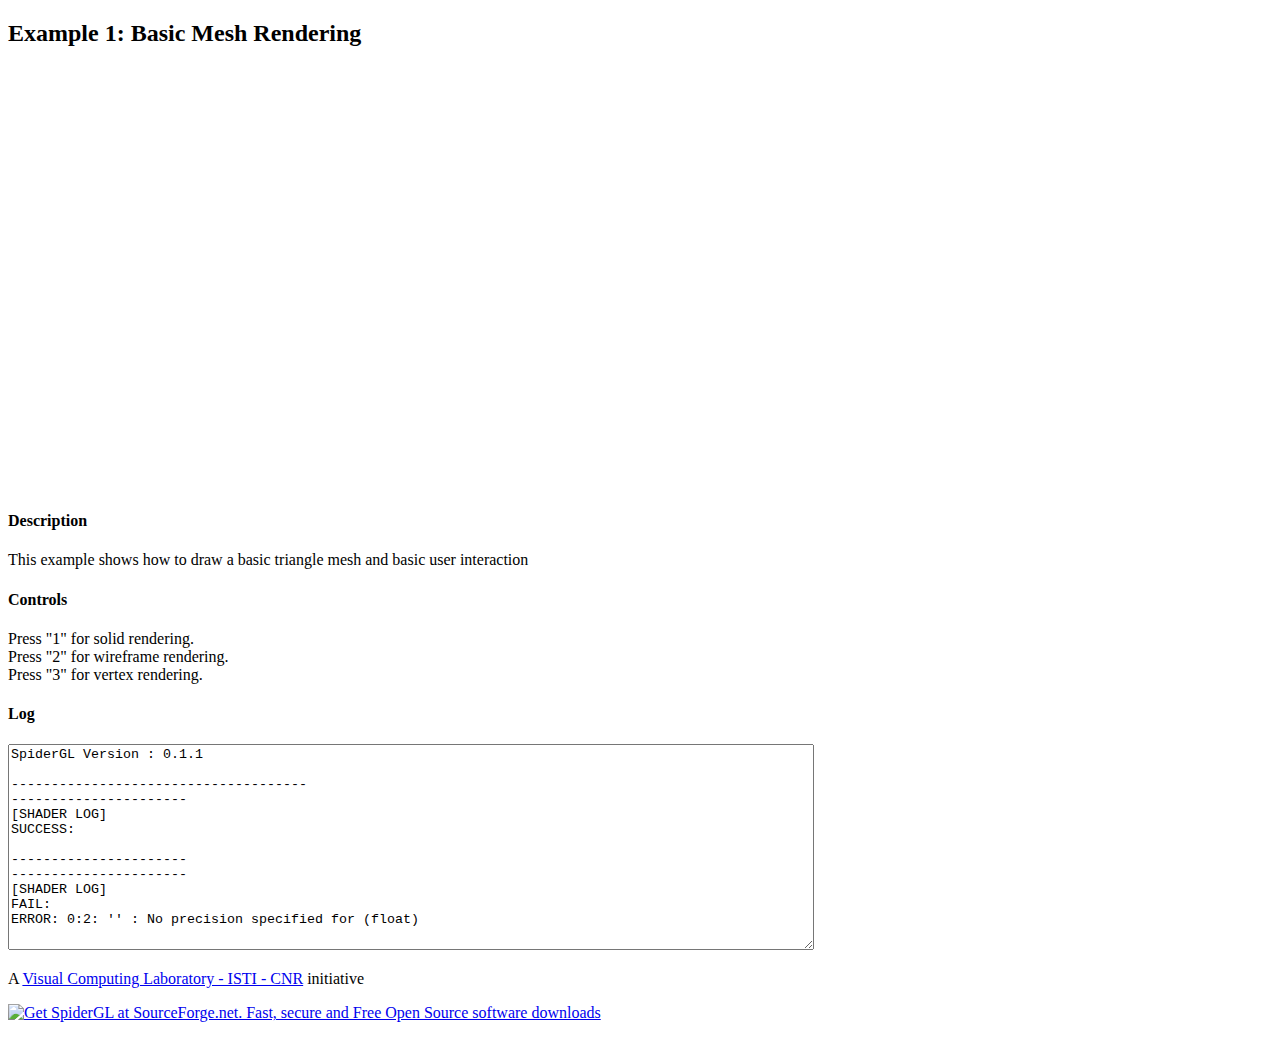
==== index.html @ 149b7be6 "Copy and paste of first demo" ====
<!DOCTYPE html PUBLIC "-//W3C//DTD XHTML 1.0 Strict//EN"
	    "http://www.w3.org/TR/xhtml1/DTD/xhtml1-strict.dtd"> 
	<html xmlns="http://www.w3.org/1999/xhtml" lang="en" xml:lang="en"> 
	 <head> 

	  <meta http-equiv="Content-Type" content="text/html; charset=UTF-8" /> 
		<title>EnB HackDay</title>





	</head> 
	 <body id="index"> 
	  <div class="container"> 


	   <div class="span-24 last"> 
	    <script type="text/javascript" src="js/spidergl.js"></script> 

	<script id="SIMPLE_VERTEX_SHADER" type="text/x-vertex"> 
	uniform   mat4 u_mvp;

	attribute vec3 a_position;
	attribute vec3 a_color;

	varying   vec3 v_color;

	void main(void)
	{
		v_color    = a_color;
		gl_Position = u_mvp * vec4(a_position, 1.0);
	}
	</script> 

	<script id="SIMPLE_FRAGMENT_SHADER" type="text/x-fragment"> 
	varying vec3 v_color;

	void main(void)
	{
		gl_FragData[0] = vec4(v_color, 1.0);
	}
	</script> 

	<script  type="text/javascript"> 
	function log(msg)
	{
		document.getElementById("LOG").innerHTML += (msg + "\n");
	}

	function SpiderGLExample1()
	{
		;
	}

	SpiderGLExample1.prototype =
	{
		load : function(gl)
		{
			log("SpiderGL Version : " + SGL_VERSION_STRING + "\n");

			/*************************************************************/
			this.xform     = new SglTransformStack();
			this.angle     = 0.0;
			this.primitives = "triangles";
			/*************************************************************/


			/*************************************************************/
			var simpleVsrc = sglNodeText("SIMPLE_VERTEX_SHADER");
			var simpleFsrc = sglNodeText("SIMPLE_FRAGMENT_SHADER");
			var simpleProg = new SglProgram(gl, [simpleVsrc], [simpleFsrc]);
			log(simpleProg.log);
			this.simpleProg = simpleProg;
			/*************************************************************/


			/*************************************************************/
			var boxPositions = new WebGLFloatArray
			([
				-0.5, -0.5,  0.5,
				 0.5, -0.5,  0.5,
				-0.5,  0.5,  0.5,
				 0.5,  0.5,  0.5,
				-0.5, -0.5, -0.5,
				 0.5, -0.5, -0.5,
				-0.5,  0.5, -0.5,
				 0.5,  0.5, -0.5
			]);

			var boxColors = new WebGLFloatArray
			([
				0.0, 0.0, 1.0,
				1.0, 0.0, 1.0,
				0.0, 1.0, 1.0,
				1.0, 1.0, 1.0,
				0.0, 0.0, 0.0,
				1.0, 0.0, 0.0,
				0.0, 1.0, 0.0,
				1.0, 1.0, 0.0
			]);

			var boxTrianglesIndices = new WebGLUnsignedShortArray
			([
				0, 1, 2,  2, 1, 3,  // front
				5, 4, 7,  7, 4, 6,  // back
				4, 0, 6,  6, 0, 2,  // left
				1, 5, 3,  3, 5, 7,  // right
				2, 3, 6,  6, 3, 7,  // top
				4, 5, 0,  0, 5, 1   // bottom
			]);

			var boxEdgesIndices = new WebGLUnsignedShortArray
			([
				0, 1, 1, 3, 3, 2, 2, 0,  // front
				5, 4, 4, 6, 6, 7, 7, 5,  // back
				0, 4, 1, 5, 3, 7, 2, 6   // middle
			]);

			var box = new SglMeshGL(gl);
			box.addVertexAttribute("position", 3, boxPositions);
			box.addVertexAttribute("color",    3, boxColors);
			box.addArrayPrimitives("vertices", gl.POINTS, 0, 8);
			box.addIndexedPrimitives("triangles", gl.TRIANGLES, boxTrianglesIndices);
			box.addIndexedPrimitives("edges",     gl.LINES,    boxEdgesIndices);
			this.boxMesh = box;
			/*************************************************************/
		},

		keyPress : function(gl, keyCode, keyString)
		{
			switch (keyString)
			{
				case "1": this.primitives = "triangles"; break;
				case "2": this.primitives = "edges";     break;
				case "3": this.primitives = "vertices";  break;
				default : break;			
			}
		},

		update : function(gl, dt)
		{
			this.angle += 90.0 * dt;
		},

		draw : function(gl)
		{
			var w = this.ui.width;
			var h = this.ui.height;

			gl.clearColor(0.2, 0.2, 0.6, 1.0);
			gl.clear(gl.COLOR_BUFFER_BIT | gl.DEPTH_BUFFER_BIT | gl.STENCIL_BUFFER_BIT);

			gl.viewport(0, 0, w, h);

			this.xform.projection.loadIdentity();
			this.xform.projection.perspective(sglDegToRad(60.0), w/h, 0.1, 100.0);

			this.xform.view.loadIdentity();
			this.xform.view.lookAt(0.0, 2.0, 3.0, 0.0, 0.0, 0.0, 0.0, 1.0, 0.0);

			this.xform.model.loadIdentity();
			this.xform.model.rotate(sglDegToRad(this.angle), 0.0, 1.0, 0.0);
			this.xform.model.scale(1.5, 1.5, 1.5);

			gl.enable(gl.DEPTH_TEST);
			gl.enable(gl.CULL_FACE);

			var boxUniforms = { u_mvp : this.xform.modelViewProjectionMatrix };
			sglRenderMeshGLPrimitives(this.boxMesh, this.primitives, this.simpleProg, null, boxUniforms);

			gl.disable(gl.DEPTH_TEST);
			gl.disable(gl.CULL_FACE);
		}
	};

	sglRegisterCanvas("SGL_CANVAS1", new SpiderGLExample1(), 60.0);
	</script> 

	<div class="span-22 prepend-1 last"> 
	 <h2>Example 1: Basic Mesh Rendering</h2> 
	 <canvas id="SGL_CANVAS1" width="800" height="420"></canvas> 
	 <p></p> 
	</div> 

	<div class="span-12 prepend-1"> 
	 <h4>Description</h4> 
	 <p>This example shows how to draw a basic triangle mesh and basic user interaction</p> 

	</div> 

	<div class="span-8 prepend-1 last"> 
	 <h4>Controls</h4> 
	 <p> 
	 Press "1" for solid rendering.<br/> 
	 Press "2" for wireframe rendering.<br/> 
	 Press "3" for vertex rendering.
	 </p> 
	</div> 
	<div class="span-22 prepend-1 last"> 
	 <h4>Log</h4> 
	 <textarea id="LOG" style="width:800px; height:200px;"></textarea> 
	</div> 


	   </div> 
	   <div id="footer" class="span-23 prepend-1 last"> 
	     <p>A <a href="http://vcg.isti.cnr.it">Visual Computing Laboratory - ISTI - CNR</a> initiative</p> 
	     <p><a href="http://sourceforge.net/projects/spidergl"><img src="http://sflogo.sourceforge.net/sflogo.php?group_id=293949&amp;type=10" width="80" height="15" alt="Get SpiderGL at SourceForge.net. Fast, secure and Free Open Source software downloads" /></a></p> 
	   </div> 
	  </div> 

</body>
</html>
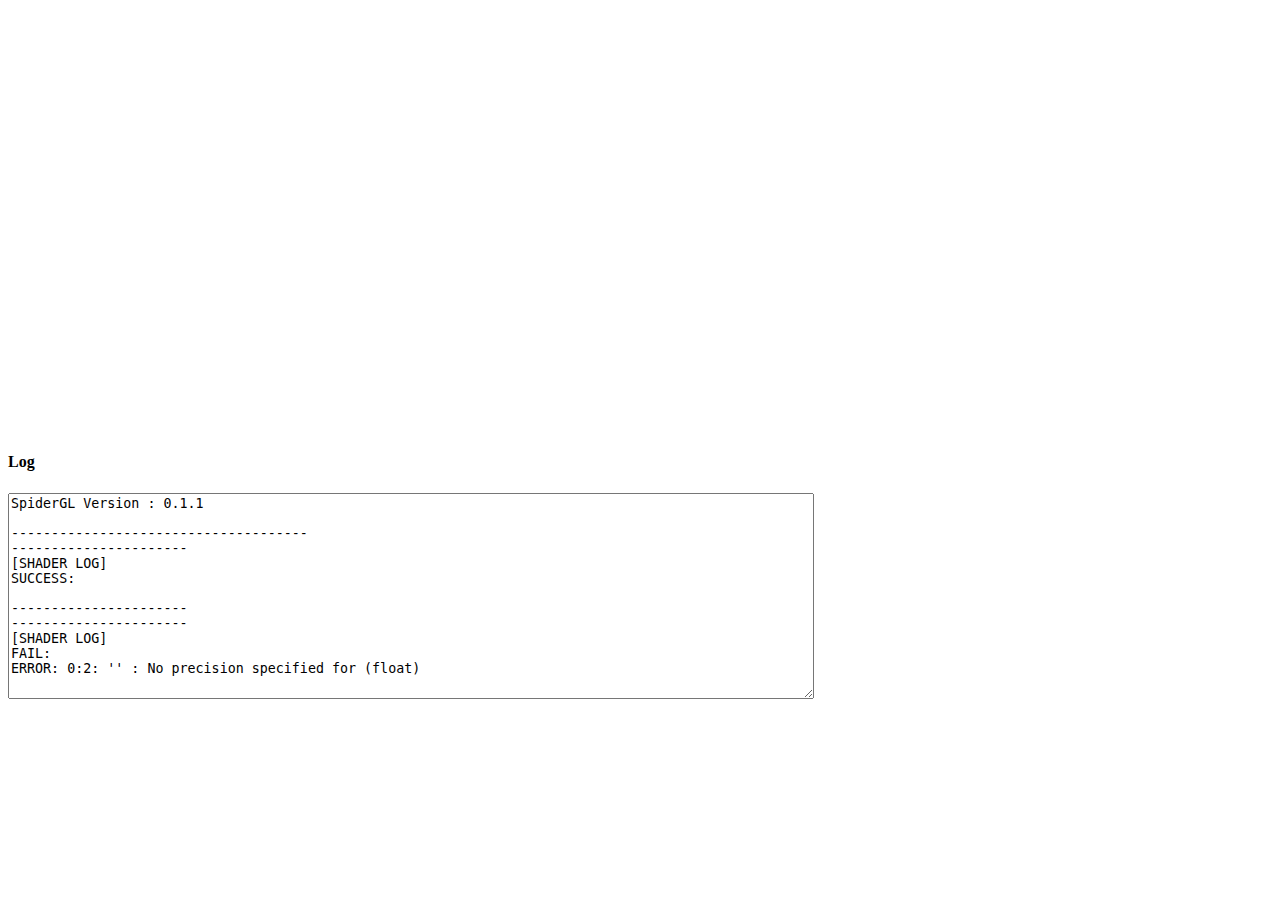
==== commit a58a5b84: "Removed cruft" ====
--- a/index.html
+++ b/index.html
@@ -15,10 +15,10 @@
 	  <div class="container"> 
 
 
-	   <div class="span-24 last"> 
-	    <script type="text/javascript" src="js/spidergl.js"></script> 
 
-	<script id="SIMPLE_VERTEX_SHADER" type="text/x-vertex"> 
+<script type="text/javascript" src="js/spidergl.js"></script> 
+
+<script id="SIMPLE_VERTEX_SHADER" type="text/x-vertex"> 
 	uniform   mat4 u_mvp;
 
 	attribute vec3 a_position;
@@ -175,40 +175,12 @@
 	};
 
 	sglRegisterCanvas("SGL_CANVAS1", new SpiderGLExample1(), 60.0);
-	</script> 
+</script> 
 
-	<div class="span-22 prepend-1 last"> 
-	 <h2>Example 1: Basic Mesh Rendering</h2> 
+
+
 	 <canvas id="SGL_CANVAS1" width="800" height="420"></canvas> 
-	 <p></p> 
-	</div> 
-
-	<div class="span-12 prepend-1"> 
-	 <h4>Description</h4> 
-	 <p>This example shows how to draw a basic triangle mesh and basic user interaction</p> 
-
-	</div> 
-
-	<div class="span-8 prepend-1 last"> 
-	 <h4>Controls</h4> 
-	 <p> 
-	 Press "1" for solid rendering.<br/> 
-	 Press "2" for wireframe rendering.<br/> 
-	 Press "3" for vertex rendering.
-	 </p> 
-	</div> 
-	<div class="span-22 prepend-1 last"> 
 	 <h4>Log</h4> 
 	 <textarea id="LOG" style="width:800px; height:200px;"></textarea> 
-	</div> 
-
-
-	   </div> 
-	   <div id="footer" class="span-23 prepend-1 last"> 
-	     <p>A <a href="http://vcg.isti.cnr.it">Visual Computing Laboratory - ISTI - CNR</a> initiative</p> 
-	     <p><a href="http://sourceforge.net/projects/spidergl"><img src="http://sflogo.sourceforge.net/sflogo.php?group_id=293949&amp;type=10" width="80" height="15" alt="Get SpiderGL at SourceForge.net. Fast, secure and Free Open Source software downloads" /></a></p> 
-	   </div> 
-	  </div> 
-
 </body>
 </html>
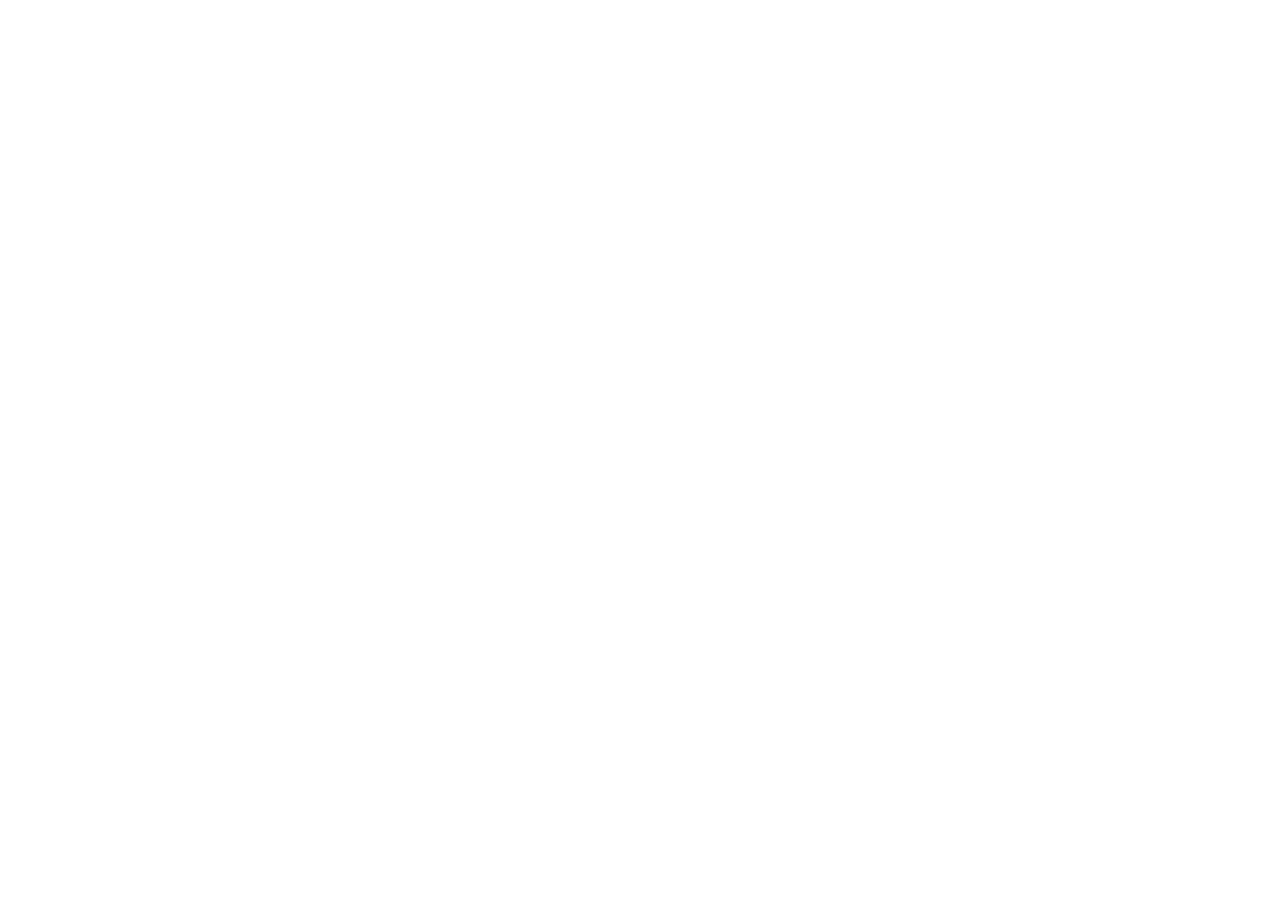
==== commit 299abbf9: "Got rid of log textarea" ====
--- a/index.html
+++ b/index.html
@@ -1,20 +1,10 @@
 <!DOCTYPE html PUBLIC "-//W3C//DTD XHTML 1.0 Strict//EN"
 	    "http://www.w3.org/TR/xhtml1/DTD/xhtml1-strict.dtd"> 
-	<html xmlns="http://www.w3.org/1999/xhtml" lang="en" xml:lang="en"> 
-	 <head> 
-
-	  <meta http-equiv="Content-Type" content="text/html; charset=UTF-8" /> 
-		<title>EnB HackDay</title>
-
-
-
-
-
-	</head> 
-	 <body id="index"> 
-	  <div class="container"> 
-
-
+<html xmlns="http://www.w3.org/1999/xhtml" lang="en" xml:lang="en"> 
+ <head> 
+  <meta http-equiv="Content-Type" content="text/html; charset=UTF-8" /> 
+	<title>EnB HackDay</title>
+</head> 
 
 <script type="text/javascript" src="js/spidergl.js"></script> 
 
@@ -42,10 +32,10 @@
 	}
 	</script> 
 
-	<script  type="text/javascript"> 
+	<script  type="text/javascript">
 	function log(msg)
 	{
-		document.getElementById("LOG").innerHTML += (msg + "\n");
+		console.log(msg);
 	}
 
 	function SpiderGLExample1()
@@ -177,10 +167,7 @@
 	sglRegisterCanvas("SGL_CANVAS1", new SpiderGLExample1(), 60.0);
 </script> 
 
-
-
-	 <canvas id="SGL_CANVAS1" width="800" height="420"></canvas> 
-	 <h4>Log</h4> 
-	 <textarea id="LOG" style="width:800px; height:200px;"></textarea> 
+<canvas id="SGL_CANVAS1" width="800" height="420"></canvas>
+	 
 </body>
 </html>
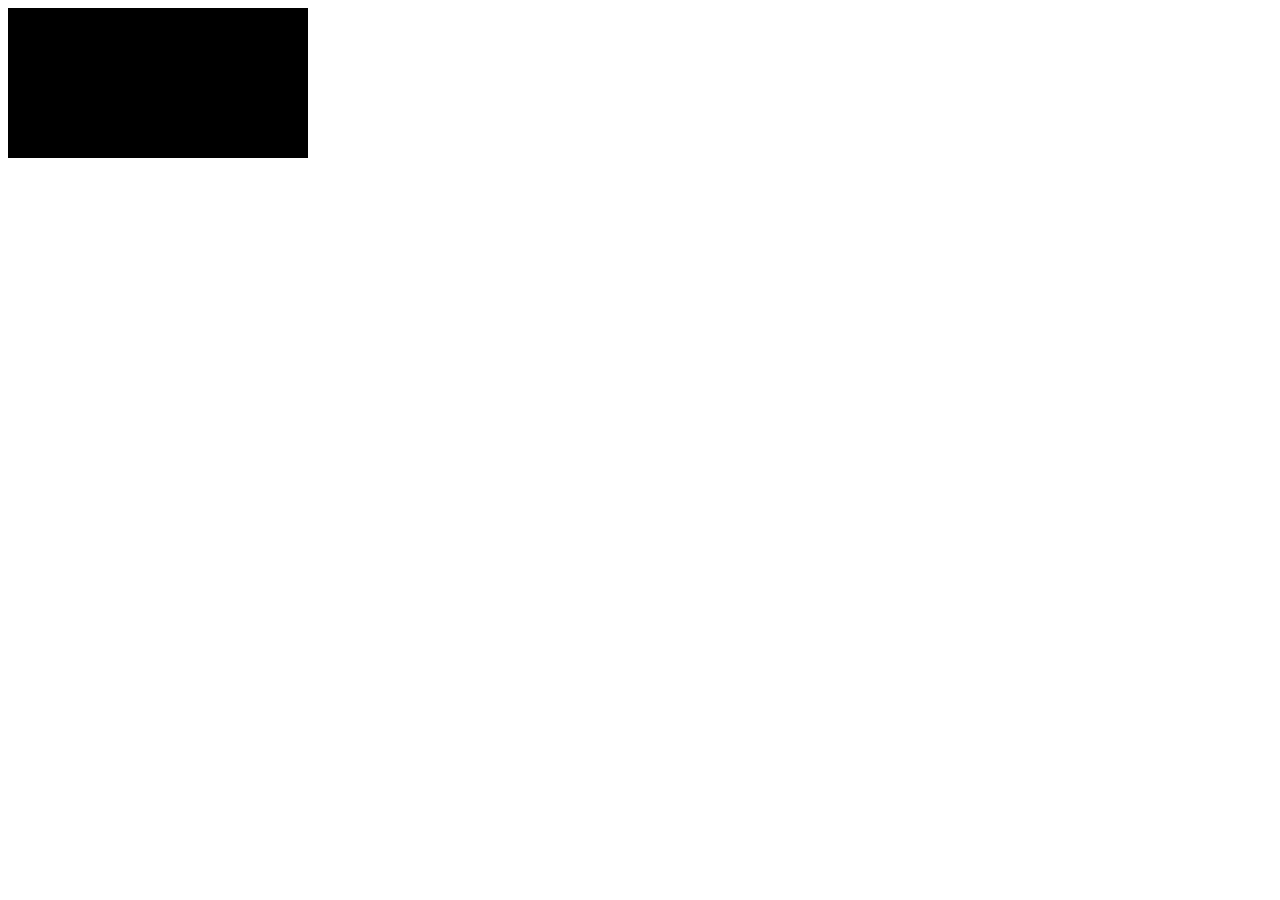
==== commit b07938b0: "Moved the script tag to render the teapot" ====
--- a/index.html
+++ b/index.html
@@ -4,170 +4,14 @@
  <head> 
   <meta http-equiv="Content-Type" content="text/html; charset=UTF-8" /> 
 	<title>EnB HackDay</title>
+<script type="text/javascript" src="js/scenejs.min.js"></script> 
+
+
 </head> 
 
-<script type="text/javascript" src="js/spidergl.js"></script> 
+<body>
+	<canvas id="theCanvas"></canvas>
 
-<script id="SIMPLE_VERTEX_SHADER" type="text/x-vertex"> 
-	uniform   mat4 u_mvp;
-
-	attribute vec3 a_position;
-	attribute vec3 a_color;
-
-	varying   vec3 v_color;
-
-	void main(void)
-	{
-		v_color    = a_color;
-		gl_Position = u_mvp * vec4(a_position, 1.0);
-	}
-	</script> 
-
-	<script id="SIMPLE_FRAGMENT_SHADER" type="text/x-fragment"> 
-	varying vec3 v_color;
-
-	void main(void)
-	{
-		gl_FragData[0] = vec4(v_color, 1.0);
-	}
-	</script> 
-
-	<script  type="text/javascript">
-	function log(msg)
-	{
-		console.log(msg);
-	}
-
-	function SpiderGLExample1()
-	{
-		;
-	}
-
-	SpiderGLExample1.prototype =
-	{
-		load : function(gl)
-		{
-			log("SpiderGL Version : " + SGL_VERSION_STRING + "\n");
-
-			/*************************************************************/
-			this.xform     = new SglTransformStack();
-			this.angle     = 0.0;
-			this.primitives = "triangles";
-			/*************************************************************/
-
-
-			/*************************************************************/
-			var simpleVsrc = sglNodeText("SIMPLE_VERTEX_SHADER");
-			var simpleFsrc = sglNodeText("SIMPLE_FRAGMENT_SHADER");
-			var simpleProg = new SglProgram(gl, [simpleVsrc], [simpleFsrc]);
-			log(simpleProg.log);
-			this.simpleProg = simpleProg;
-			/*************************************************************/
-
-
-			/*************************************************************/
-			var boxPositions = new WebGLFloatArray
-			([
-				-0.5, -0.5,  0.5,
-				 0.5, -0.5,  0.5,
-				-0.5,  0.5,  0.5,
-				 0.5,  0.5,  0.5,
-				-0.5, -0.5, -0.5,
-				 0.5, -0.5, -0.5,
-				-0.5,  0.5, -0.5,
-				 0.5,  0.5, -0.5
-			]);
-
-			var boxColors = new WebGLFloatArray
-			([
-				0.0, 0.0, 1.0,
-				1.0, 0.0, 1.0,
-				0.0, 1.0, 1.0,
-				1.0, 1.0, 1.0,
-				0.0, 0.0, 0.0,
-				1.0, 0.0, 0.0,
-				0.0, 1.0, 0.0,
-				1.0, 1.0, 0.0
-			]);
-
-			var boxTrianglesIndices = new WebGLUnsignedShortArray
-			([
-				0, 1, 2,  2, 1, 3,  // front
-				5, 4, 7,  7, 4, 6,  // back
-				4, 0, 6,  6, 0, 2,  // left
-				1, 5, 3,  3, 5, 7,  // right
-				2, 3, 6,  6, 3, 7,  // top
-				4, 5, 0,  0, 5, 1   // bottom
-			]);
-
-			var boxEdgesIndices = new WebGLUnsignedShortArray
-			([
-				0, 1, 1, 3, 3, 2, 2, 0,  // front
-				5, 4, 4, 6, 6, 7, 7, 5,  // back
-				0, 4, 1, 5, 3, 7, 2, 6   // middle
-			]);
-
-			var box = new SglMeshGL(gl);
-			box.addVertexAttribute("position", 3, boxPositions);
-			box.addVertexAttribute("color",    3, boxColors);
-			box.addArrayPrimitives("vertices", gl.POINTS, 0, 8);
-			box.addIndexedPrimitives("triangles", gl.TRIANGLES, boxTrianglesIndices);
-			box.addIndexedPrimitives("edges",     gl.LINES,    boxEdgesIndices);
-			this.boxMesh = box;
-			/*************************************************************/
-		},
-
-		keyPress : function(gl, keyCode, keyString)
-		{
-			switch (keyString)
-			{
-				case "1": this.primitives = "triangles"; break;
-				case "2": this.primitives = "edges";     break;
-				case "3": this.primitives = "vertices";  break;
-				default : break;			
-			}
-		},
-
-		update : function(gl, dt)
-		{
-			this.angle += 90.0 * dt;
-		},
-
-		draw : function(gl)
-		{
-			var w = this.ui.width;
-			var h = this.ui.height;
-
-			gl.clearColor(0.2, 0.2, 0.6, 1.0);
-			gl.clear(gl.COLOR_BUFFER_BIT | gl.DEPTH_BUFFER_BIT | gl.STENCIL_BUFFER_BIT);
-
-			gl.viewport(0, 0, w, h);
-
-			this.xform.projection.loadIdentity();
-			this.xform.projection.perspective(sglDegToRad(60.0), w/h, 0.1, 100.0);
-
-			this.xform.view.loadIdentity();
-			this.xform.view.lookAt(0.0, 2.0, 3.0, 0.0, 0.0, 0.0, 0.0, 1.0, 0.0);
-
-			this.xform.model.loadIdentity();
-			this.xform.model.rotate(sglDegToRad(this.angle), 0.0, 1.0, 0.0);
-			this.xform.model.scale(1.5, 1.5, 1.5);
-
-			gl.enable(gl.DEPTH_TEST);
-			gl.enable(gl.CULL_FACE);
-
-			var boxUniforms = { u_mvp : this.xform.modelViewProjectionMatrix };
-			sglRenderMeshGLPrimitives(this.boxMesh, this.primitives, this.simpleProg, null, boxUniforms);
-
-			gl.disable(gl.DEPTH_TEST);
-			gl.disable(gl.CULL_FACE);
-		}
-	};
-
-	sglRegisterCanvas("SGL_CANVAS1", new SpiderGLExample1(), 60.0);
-</script> 
-
-<canvas id="SGL_CANVAS1" width="800" height="420"></canvas>
-	 
+<script type="text/javascript" src="samples/teapot.js"></script> 
 </body>
 </html>
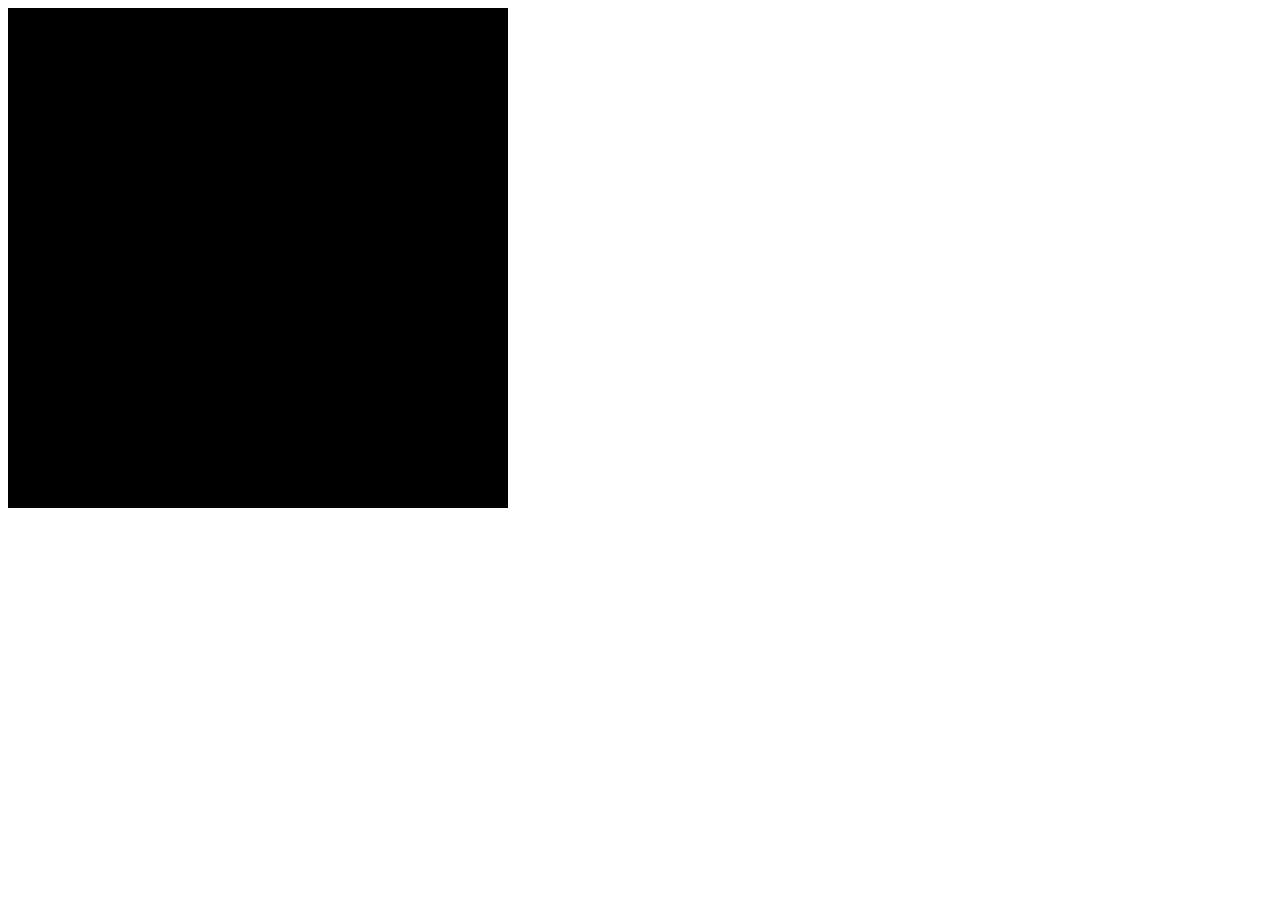
==== commit 069016d8: "Made canvas decent size" ====
--- a/index.html
+++ b/index.html
@@ -4,14 +4,16 @@
  <head> 
   <meta http-equiv="Content-Type" content="text/html; charset=UTF-8" /> 
 	<title>EnB HackDay</title>
-<script type="text/javascript" src="js/scenejs.min.js"></script> 
+	
+	<link rel="stylesheet" href="css/shared.css" type="text/css" media="screen" title="no title" charset="utf-8">
 
+	<script type="text/javascript" src="js/scenejs.min.js"></script> 
 
 </head> 
 
 <body>
 	<canvas id="theCanvas"></canvas>
 
-<script type="text/javascript" src="samples/teapot.js"></script> 
+	<script type="text/javascript" src="samples/teapot.js"></script> 
 </body>
 </html>
--- a/css/shared.css
+++ b/css/shared.css
@@ -0,0 +1 @@
+canvas{width: 500px; height:500px;}